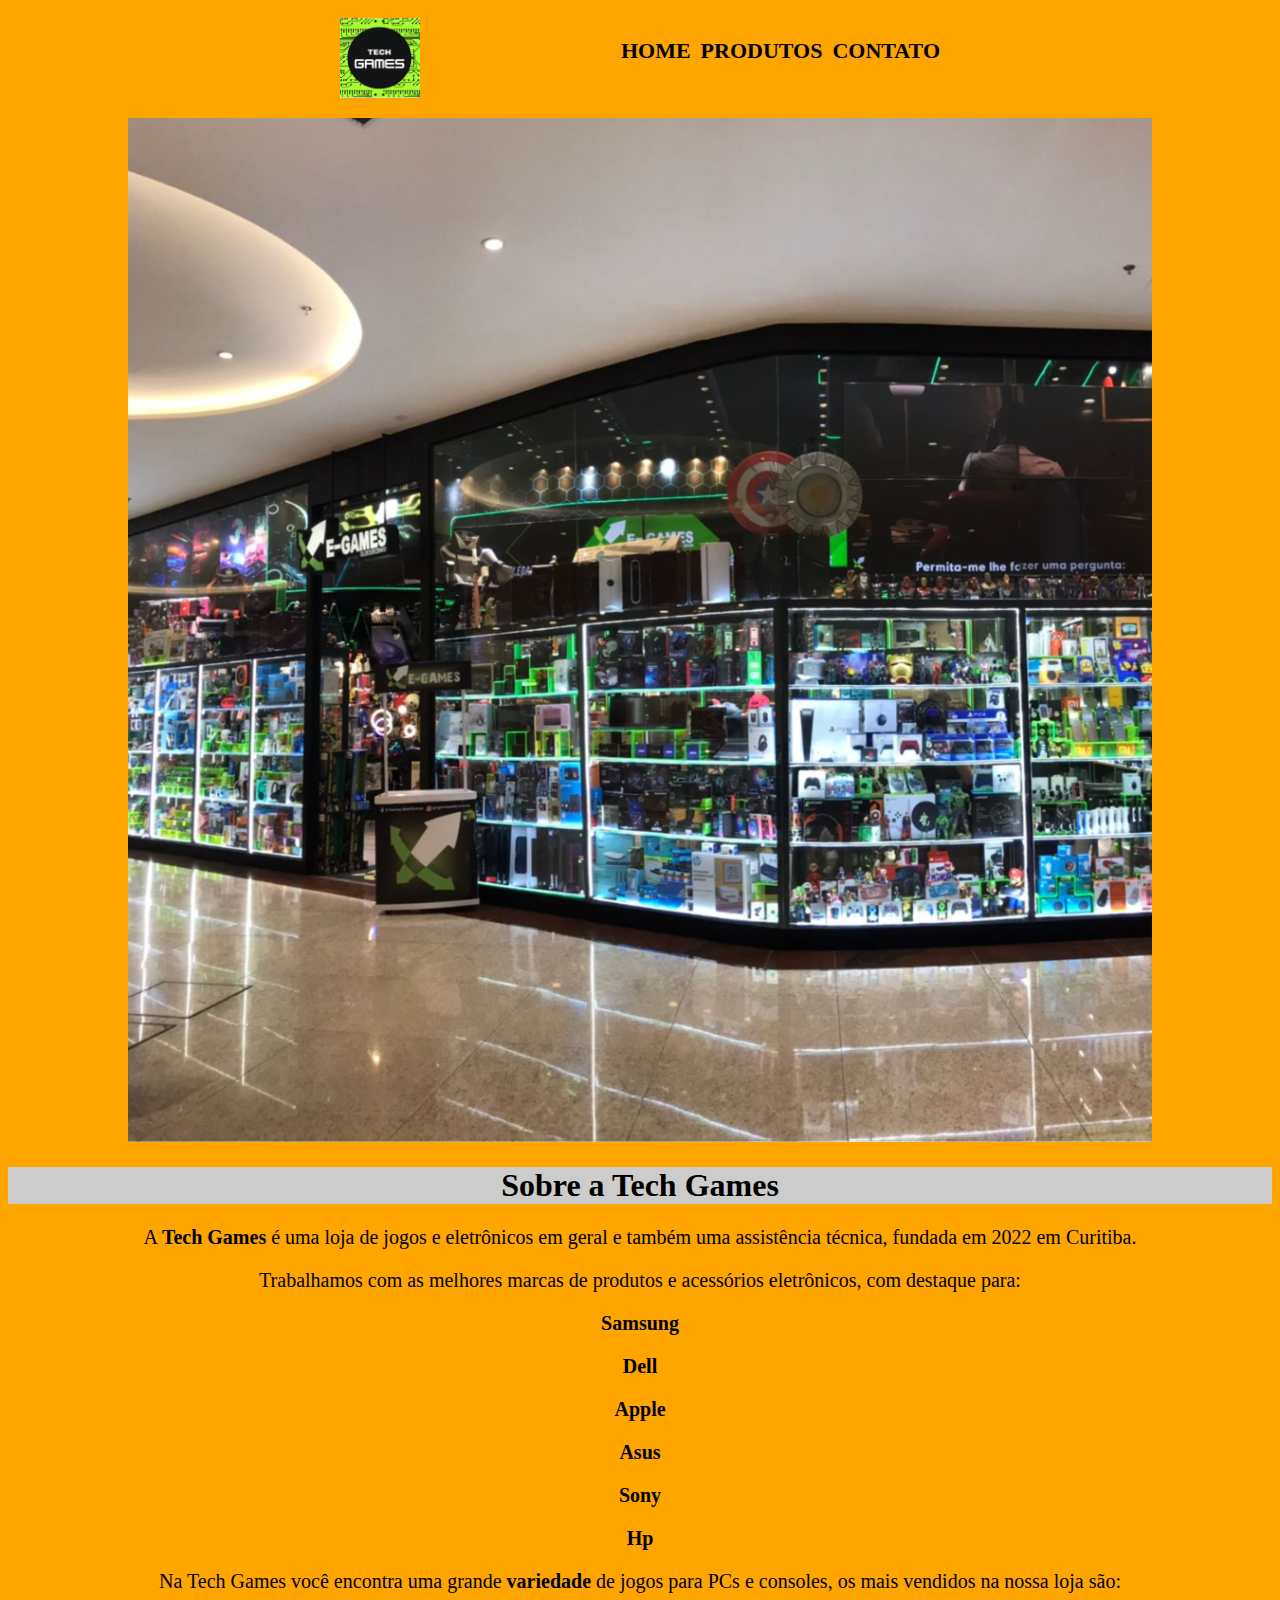
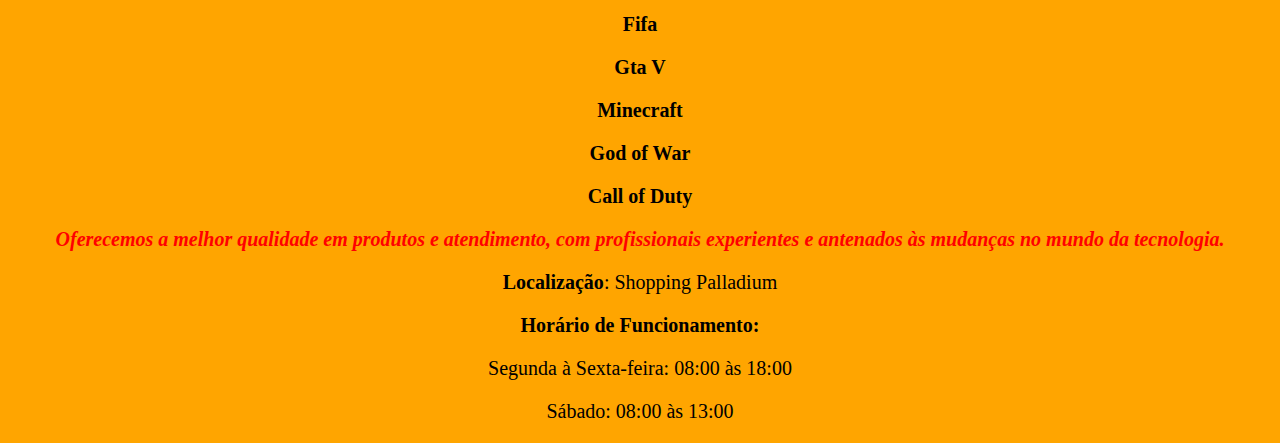
==== Ivoleao2022-main/index.html @ 08012bbd "okok" ====
<!DOCTYPE html>
<html lang="pt-br">
    <head>
    <meta charset="UTF-8">
    <title>Tech Games</title>
    <link rel="stylesheet" href="style-home.css">
</head>

  <body>
    <header>
      <div class="caixa">
        <img class="logo" src="logo.jpg">
        <nav>
          <ul>
            <li><a href="index.html">Home</a></li>
            <li><a href="produtos.html">Produtos</a></li>
            <li><a href="contato.html">Contato</a></li>
          </ul>
        </nav>
      </div>
  </header>
  <div class="banner">
    <img src="banner.jpg" class="banner-img">
  </div>

    <h1>Sobre a Tech Games</h1>

    <p>A <strong>Tech Games</strong> é uma loja de jogos e eletrônicos em geral e também uma assistência técnica, fundada em 2022 em Curitiba.</p>

    <p>Trabalhamos com as melhores marcas de produtos e acessórios eletrônicos, com destaque para:</p> 

    <p><strong>Samsung</p>

    <p>Dell</p>

    <p>Apple</p>

    <p >Asus</p> 

    <p >Sony</p>

    <p>Hp</p></strong>

    <p>Na Tech Games você encontra uma grande <strong>variedade</strong> de jogos para PCs e consoles, os mais vendidos na nossa loja são:</p> 

    <p><strong>Fifa</strong></p> 

    <p><strong>Gta V</strong></p>

    <p><strong>Minecraft</strong> 
    
    <p><strong>God of War</strong></p> 

    <p><strong>Call of Duty</strong>

    <p><em><strong>Oferecemos a melhor qualidade em produtos e atendimento, com profissionais experientes e antenados às mudanças no mundo da tecnologia.</em></strong></p> 

    <p><strong>Localização</strong>: Shopping Palladium 

    <p><strong>Horário de Funcionamento:</strong></p> 

    <p>Segunda à Sexta-feira: 08:00 às 18:00</p> 

    <p>Sábado: 08:00 às 13:00</p> 
 

  </body>
</html>
---- Ivoleao2022-main/style-home.css ----
/*NAVEGAÇÃO ENTRE PAGINAS*/
header{
    height: 80px;
    padding: 10px;
}
.logo {
  display: inline;
  width: 80px;
  height: 80px;
  float: left;
}

.navegação {
  padding: 20px 0;
}

.caixa {
  position: relative;
  width: 600px;
  margin: 0 auto;
  float: inherit;
}

nav ul {
  display: inline;
  margin-top: 20px;
  float: right;
}

nav li {
  display: inline;
  margin: 0 0 0 10px;
  float: left;
}

nav a {
  text-transform: uppercase;
  color: black;
  font-weight: bold;
  font-size: 22px;
  text-decoration: none;
}

nav a:hover {
  color: rgb(255, 136, 0);
  text-decoration: underline;
}

/*HOME*/

.banner {
  margin-top: 10px;
  text-align: center;
  width: 100%;
  height: 100%;
}

body {
  background: orange;
}

h1 {
  text-align: center;
  background: #cccccc;
}

p {
  text-align: center;
  font-size: 20px;
}

em strong {
  color: red;
}
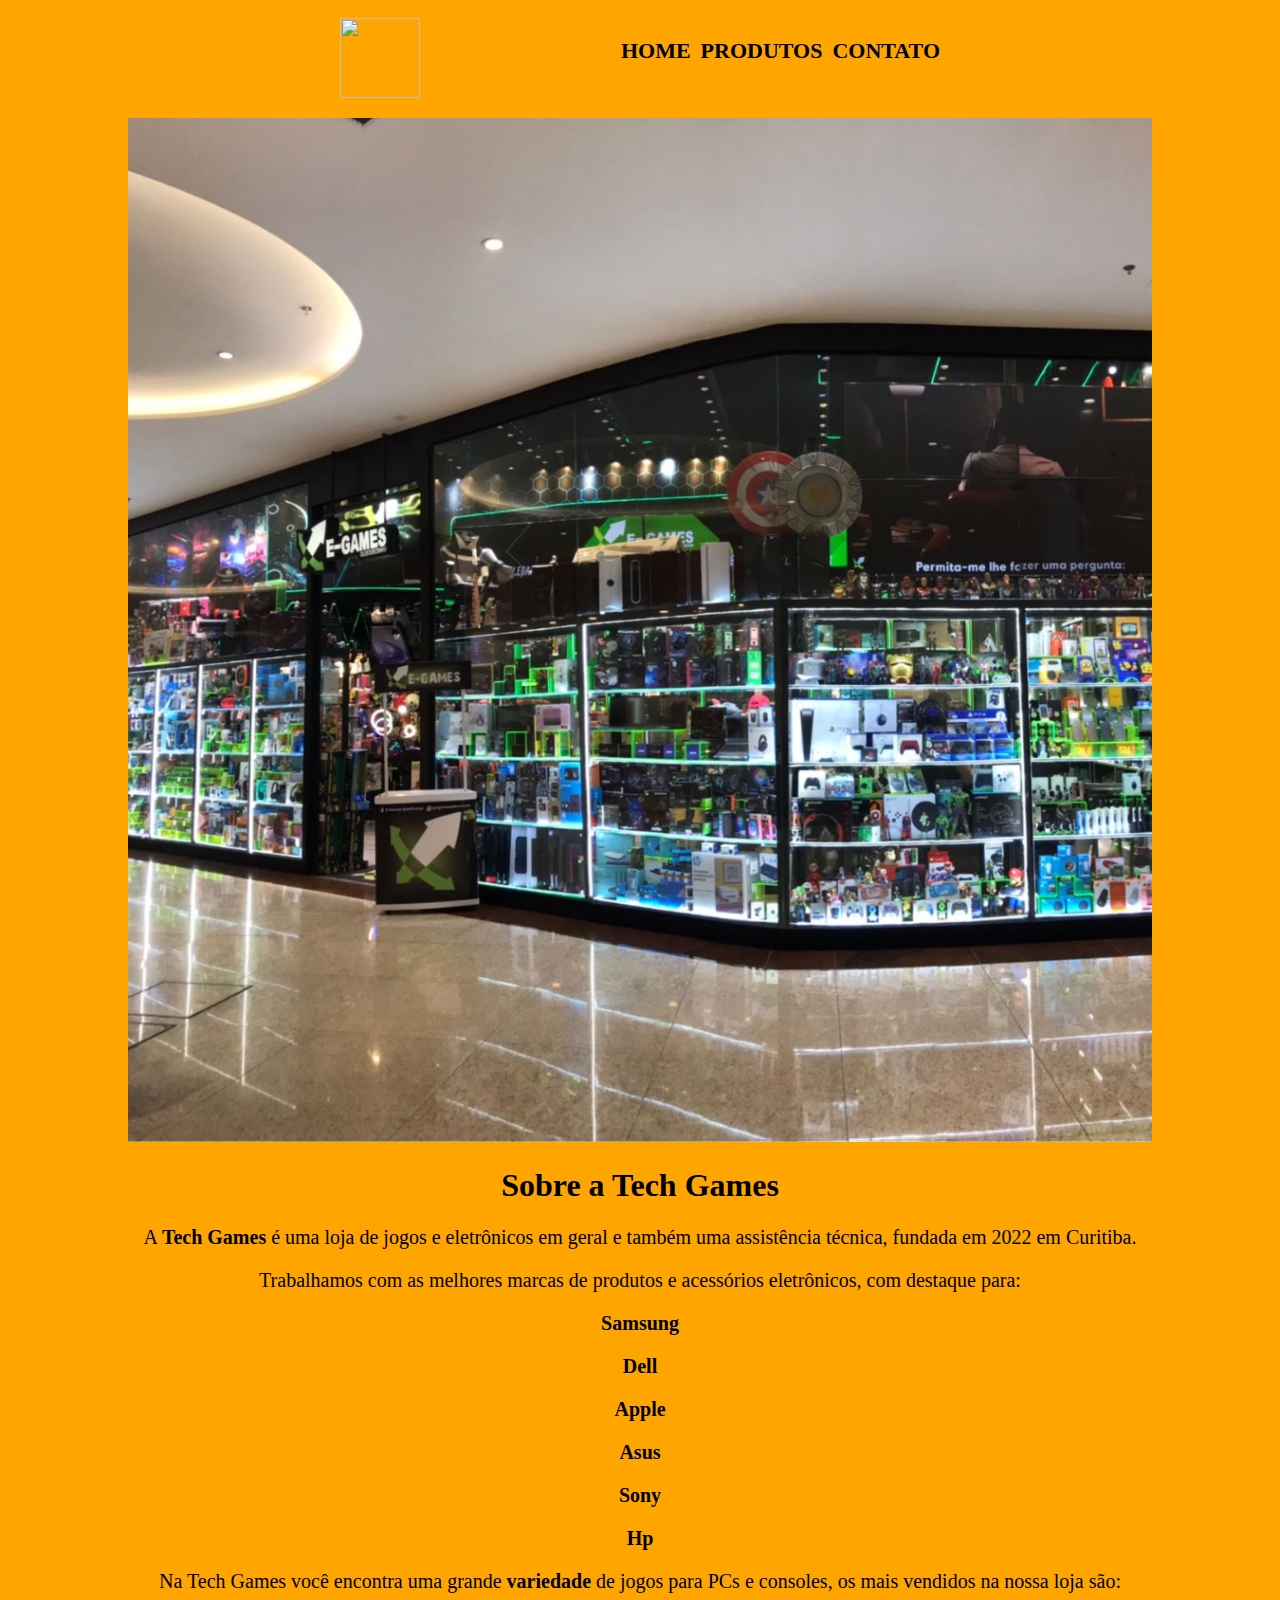
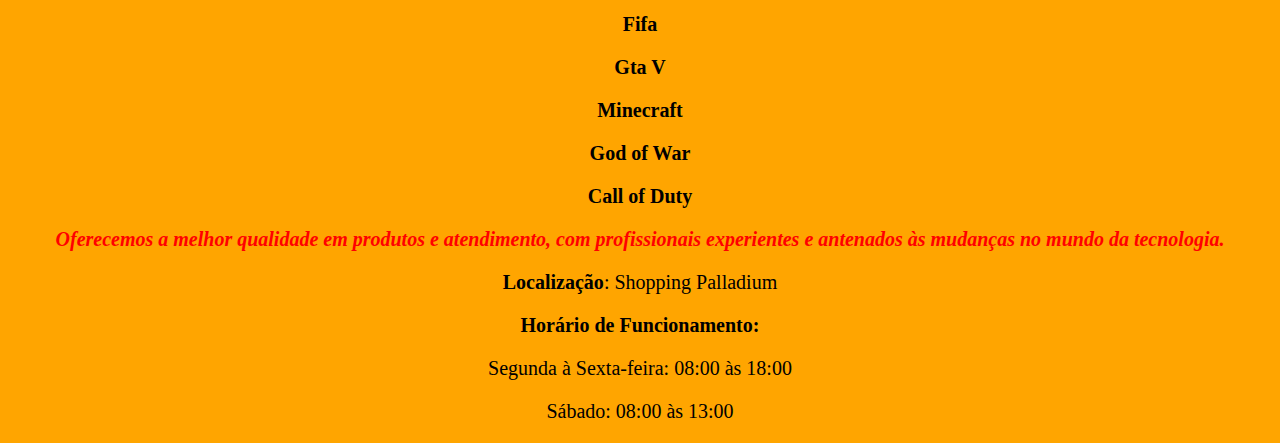
==== commit dfd8e161: "okok" ====
--- a/Ivoleao2022-main/index.html
+++ b/Ivoleao2022-main/index.html
@@ -9,7 +9,7 @@
   <body>
     <header>
       <div class="caixa">
-        <img class="logo" src="logo.jpg">
+        <img class="logo" src="foto.jpg">
         <nav>
           <ul>
             <li><a href="index.html">Home</a></li>
--- a/Ivoleao2022-main/style-home.css
+++ b/Ivoleao2022-main/style-home.css
@@ -56,12 +56,12 @@
 }
 
 body {
-  background: orange;
+  background: orange ;
 }
 
 h1 {
   text-align: center;
-  background: #cccccc;
+  background: orange;
 }
 
 p {
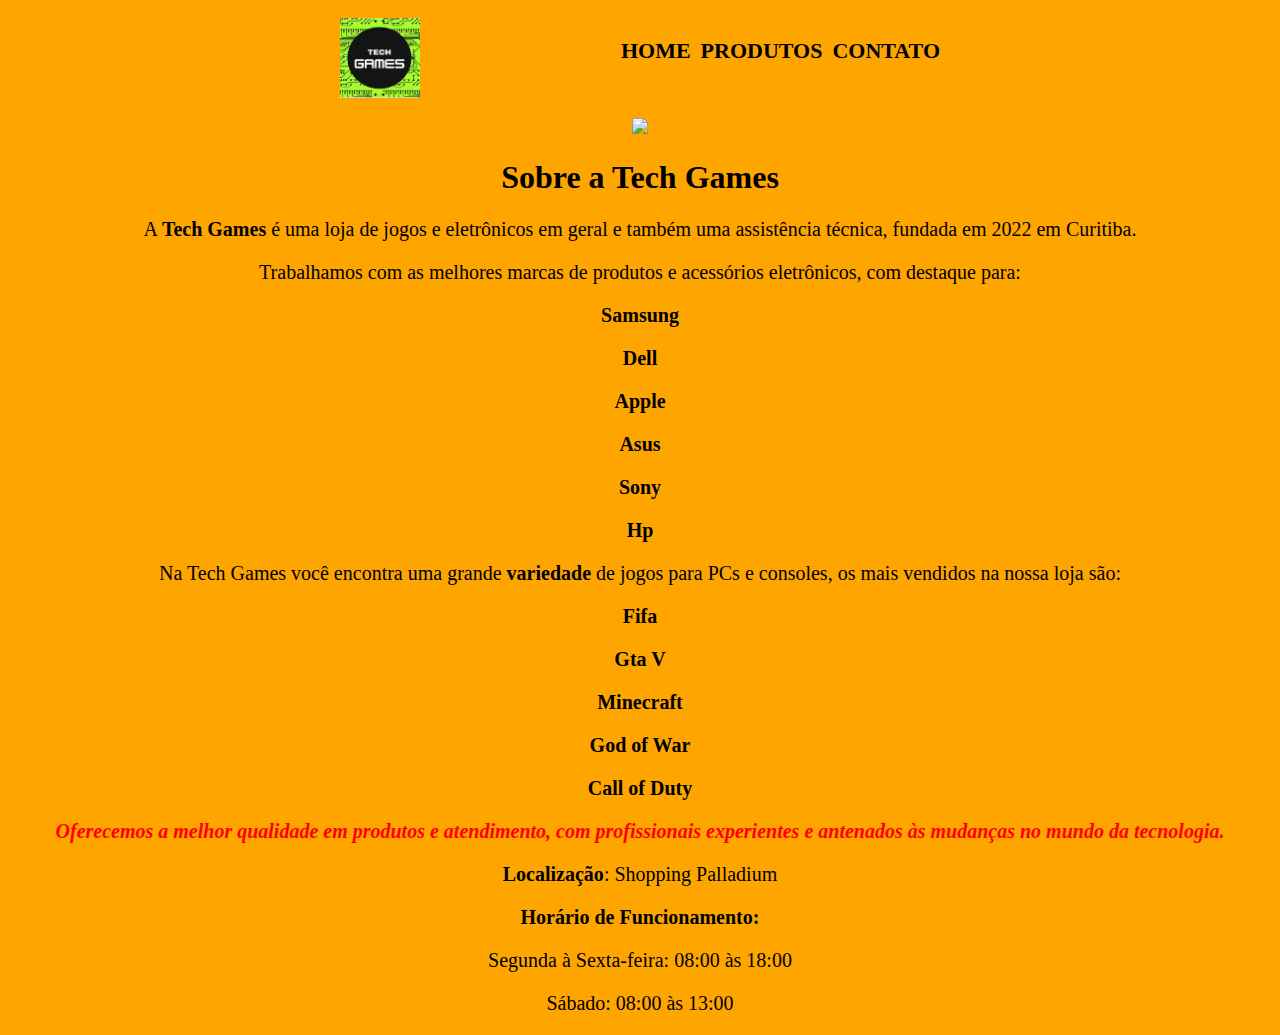
==== commit ded4acac: "okok" ====
--- a/Ivoleao2022-main/index.html
+++ b/Ivoleao2022-main/index.html
@@ -9,7 +9,7 @@
   <body>
     <header>
       <div class="caixa">
-        <img class="logo" src="foto.jpg">
+        <img class="logo" src="logo.jpg">
         <nav>
           <ul>
             <li><a href="index.html">Home</a></li>
@@ -20,7 +20,7 @@
       </div>
   </header>
   <div class="banner">
-    <img src="banner.jpg" class="banner-img">
+    <img src="foto.jpg" class="banner-img">
   </div>
 
     <h1>Sobre a Tech Games</h1>
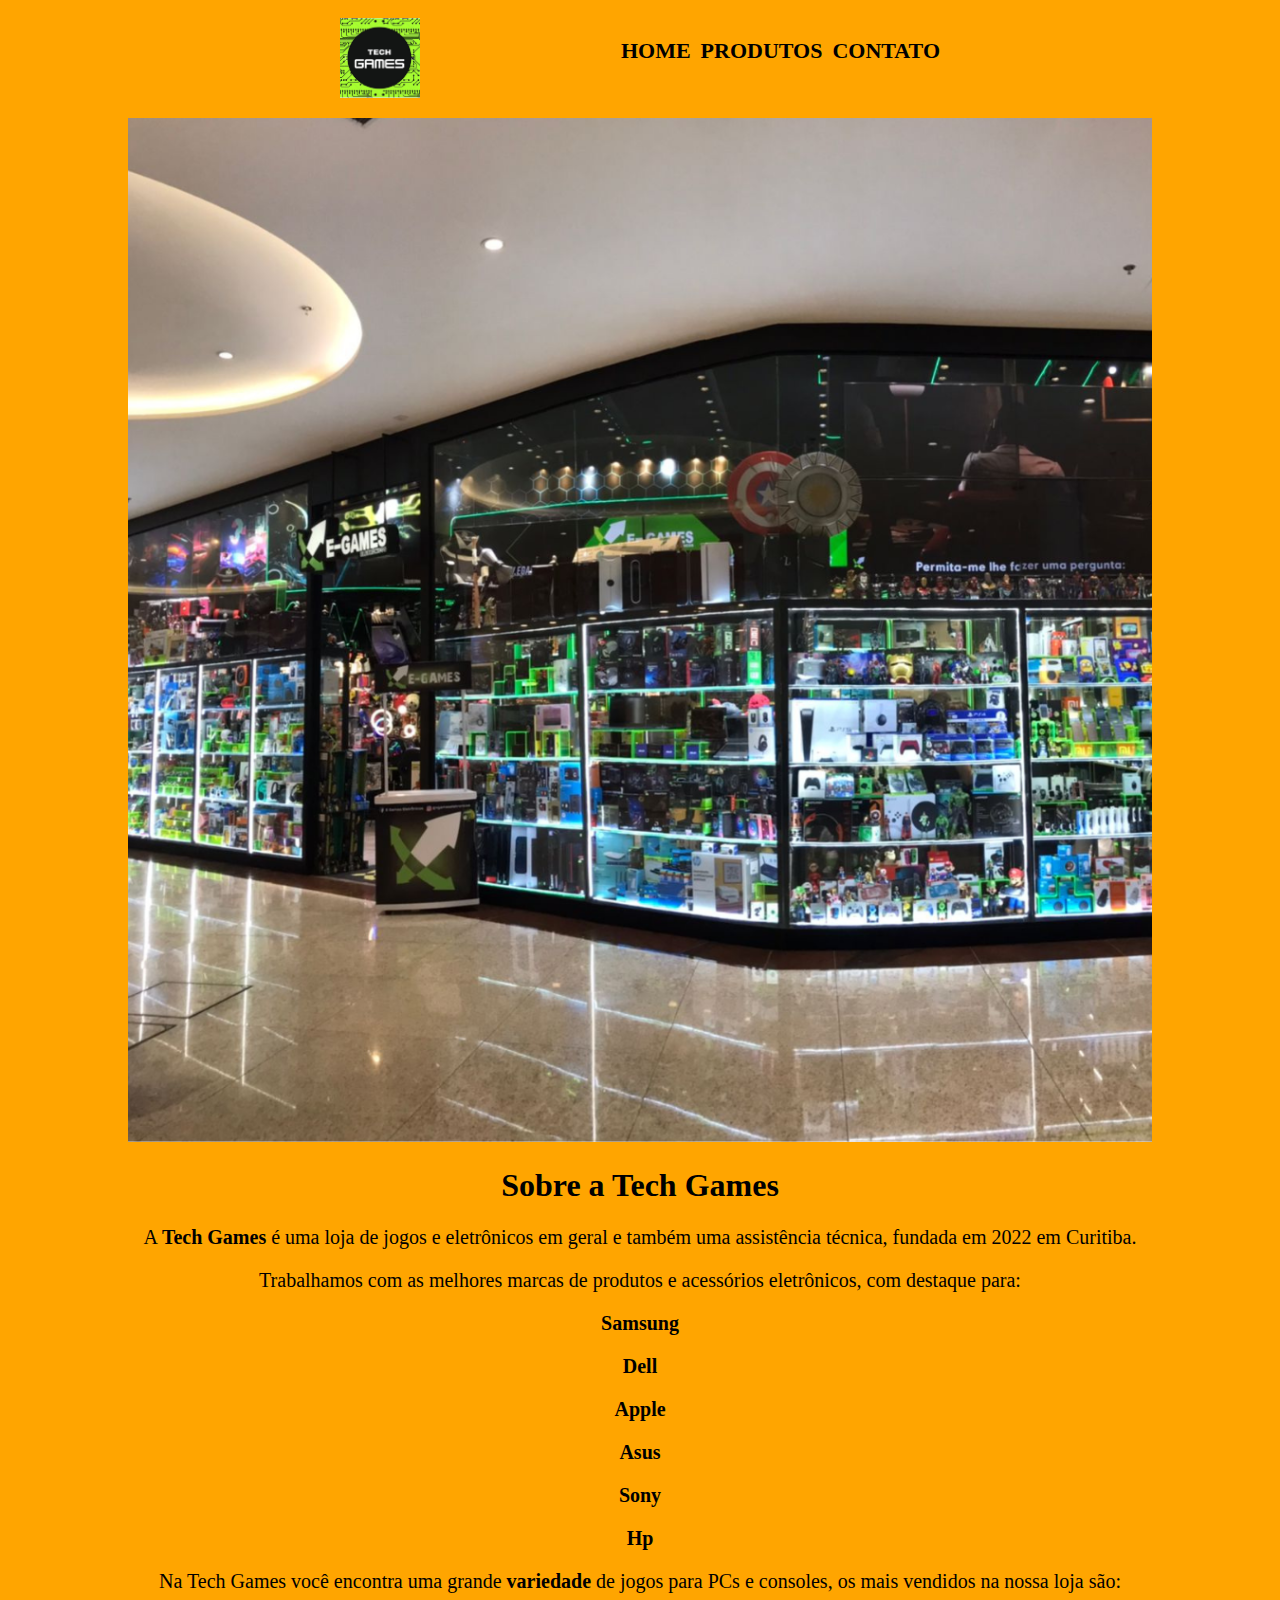
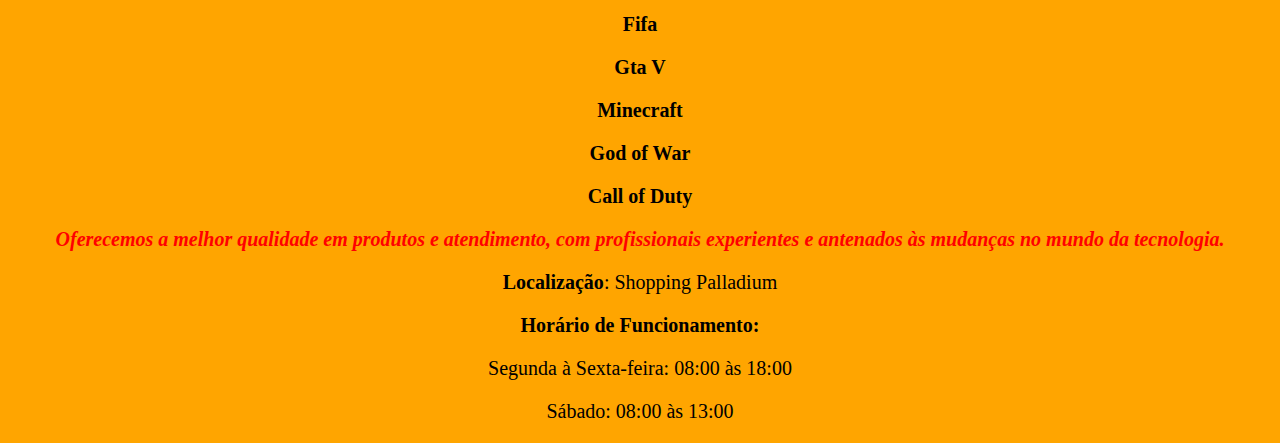
==== commit 6d0748c2: "okok" ====
--- a/Ivoleao2022-main/index.html
+++ b/Ivoleao2022-main/index.html
@@ -20,7 +20,7 @@
       </div>
   </header>
   <div class="banner">
-    <img src="foto.jpg" class="banner-img">
+    <img src="banner.jpg" class="banner-img">
   </div>
 
     <h1>Sobre a Tech Games</h1>
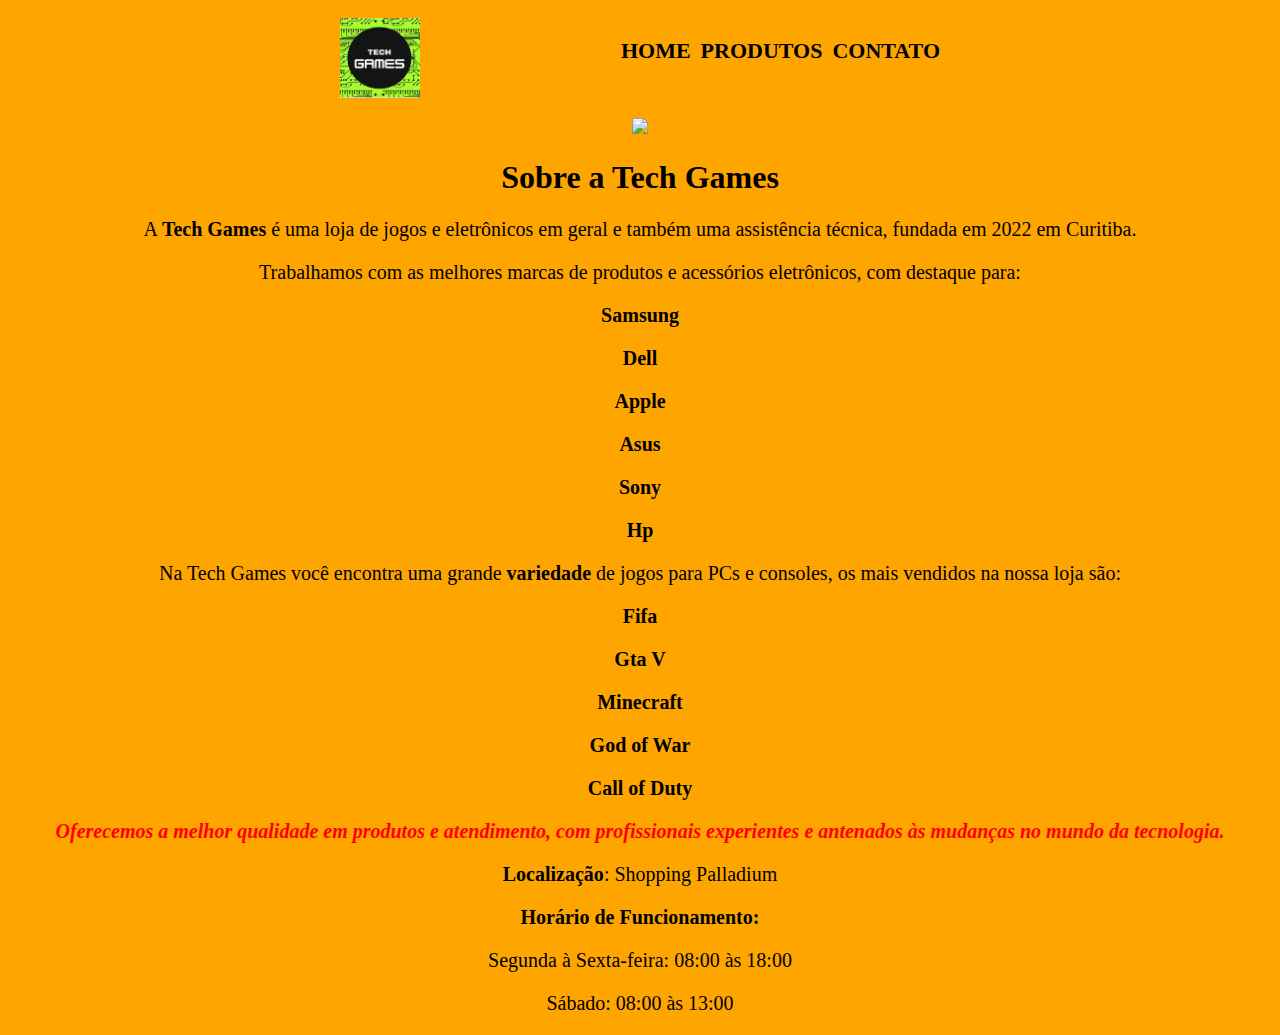
==== commit 597ebdf3: "okok" ====
--- a/Ivoleao2022-main/index.html
+++ b/Ivoleao2022-main/index.html
@@ -20,7 +20,7 @@
       </div>
   </header>
   <div class="banner">
-    <img src="banner.jpg" class="banner-img">
+    <img src="foto.jpg" class="banner-img">
   </div>
 
     <h1>Sobre a Tech Games</h1>
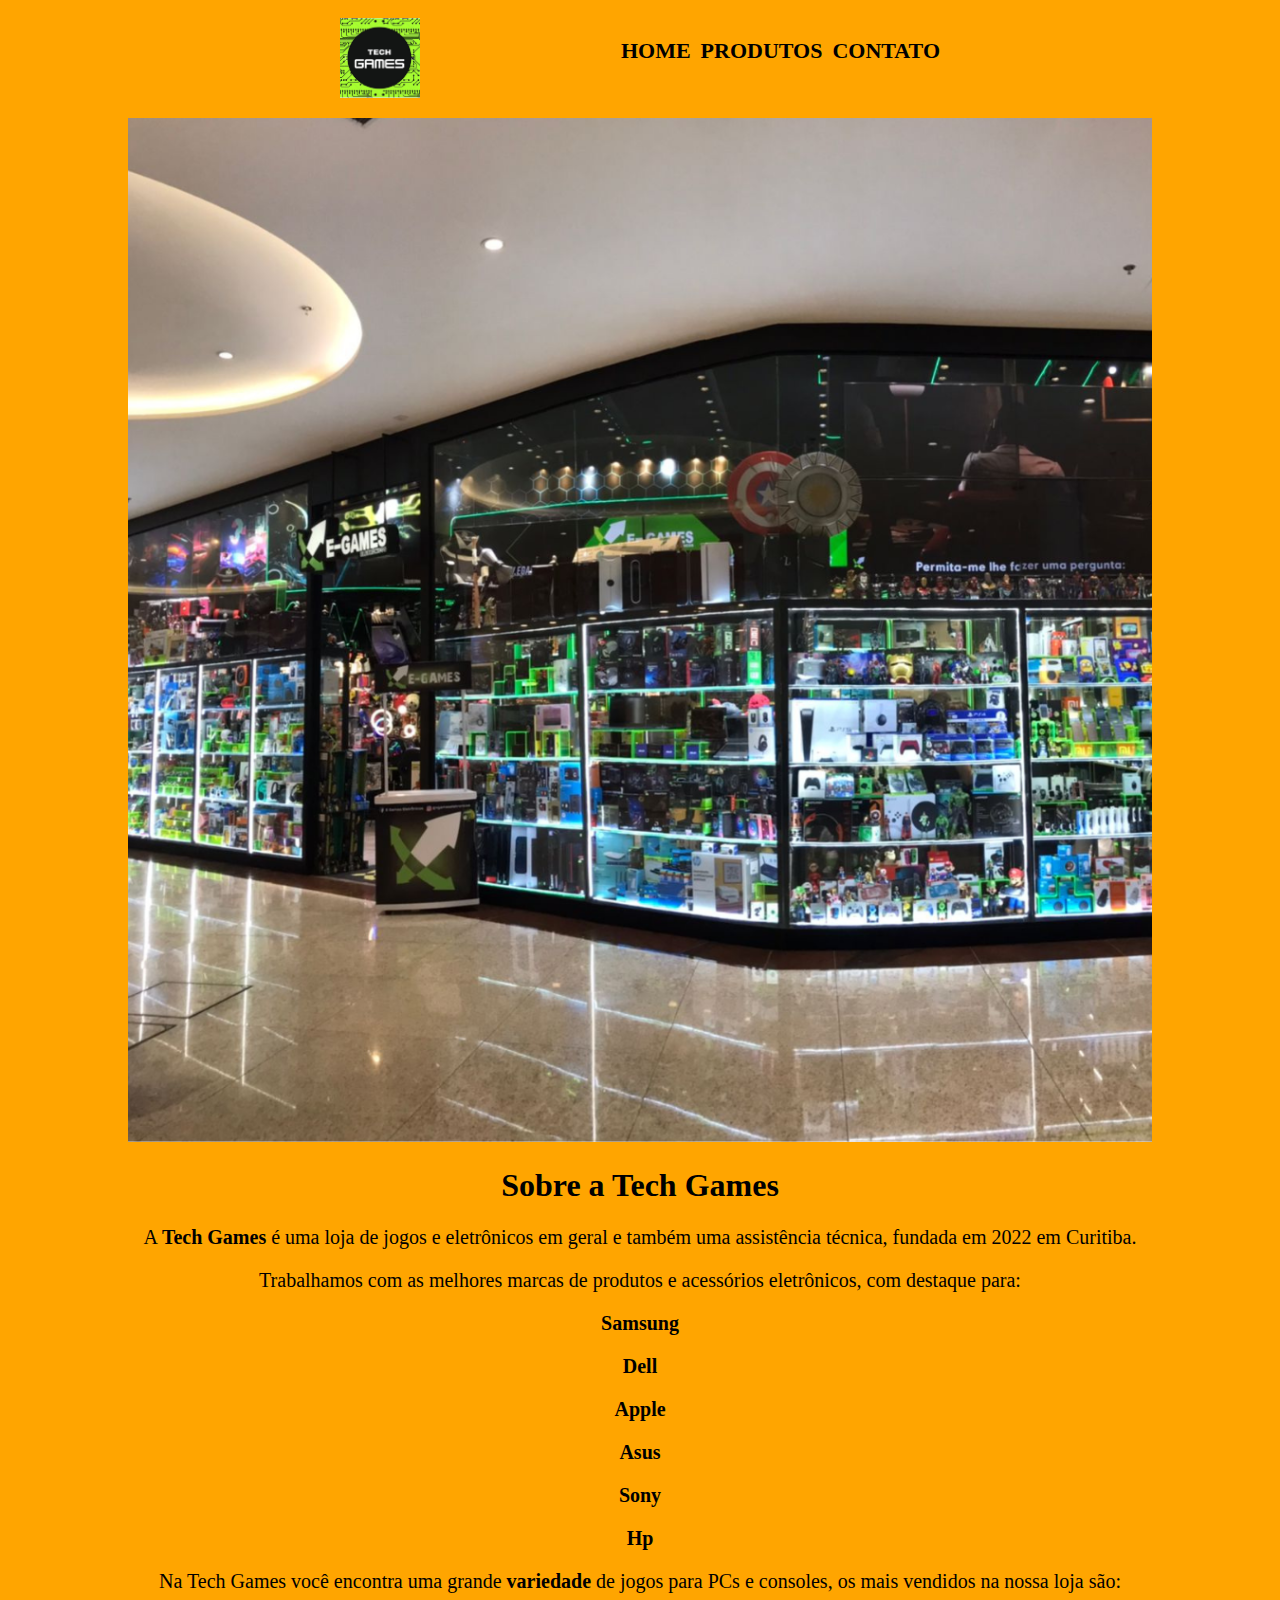
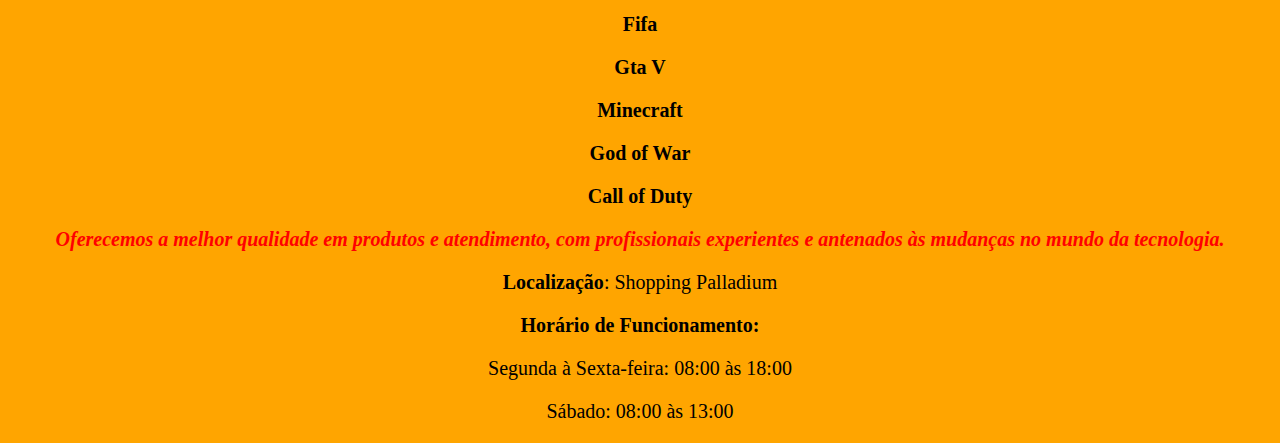
==== commit 37279b9d: "okok" ====
--- a/Ivoleao2022-main/index.html
+++ b/Ivoleao2022-main/index.html
@@ -20,7 +20,7 @@
       </div>
   </header>
   <div class="banner">
-    <img src="foto.jpg" class="banner-img">
+    <img src="banner.jpg" class="banner-img">
   </div>
 
     <h1>Sobre a Tech Games</h1>
